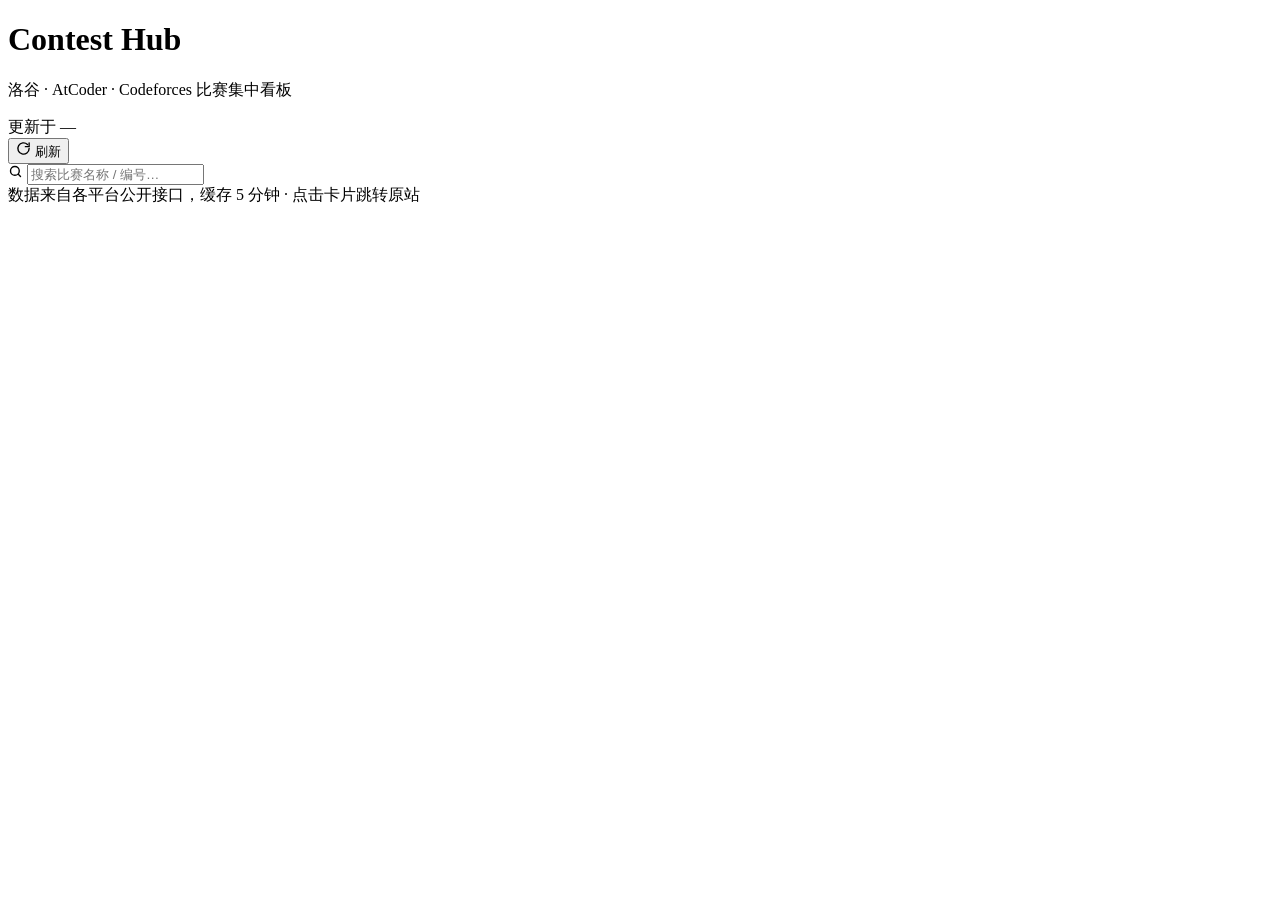
==== static/index.html @ 4236c4f7 "Add Contest Hub: 洛谷/AtCoder/Codeforces 比赛聚合看板" ====
<!DOCTYPE html>
<html lang="zh-CN">
<head>
<meta charset="UTF-8">
<meta name="viewport" content="width=device-width, initial-scale=1, maximum-scale=1">
<title>Contest Hub · 洛谷 / AtCoder / Codeforces 比赛一览</title>
<link rel="stylesheet" href="static/style.css">
</head>
<body>
<div class="bg-glow"></div>

<div class="app">
  <header class="hd">
    <div class="brand">
      <div class="logo">
        <span class="dot cf"></span><span class="dot ac"></span><span class="dot lg"></span>
      </div>
      <div class="title-wrap">
        <h1>Contest Hub</h1>
        <p class="sub">洛谷 · AtCoder · Codeforces 比赛集中看板</p>
      </div>
    </div>
    <div class="hd-right">
      <div class="updated">更新于 <span id="updated">—</span></div>
      <button id="refresh" class="btn-refresh" title="强制刷新">
        <svg viewBox="0 0 24 24" width="15" height="15" fill="none" stroke="currentColor" stroke-width="2.2" stroke-linecap="round">
          <path d="M21 12a9 9 0 1 1-2.64-6.36"/><path d="M21 3v6h-6"/>
        </svg>
        <span>刷新</span>
      </button>
    </div>
  </header>

  <section class="stats" id="stats"></section>

  <section class="filters">
    <div class="chips" id="platformChips"></div>
    <div class="right-tools">
      <div class="search">
        <svg viewBox="0 0 24 24" width="15" height="15" fill="none" stroke="currentColor" stroke-width="2.2" stroke-linecap="round">
          <circle cx="11" cy="11" r="7"/><path d="M20 20l-3.5-3.5"/>
        </svg>
        <input id="search" type="text" placeholder="搜索比赛名称 / 编号…" autocomplete="off">
      </div>
      <div class="tabs" id="statusTabs"></div>
    </div>
  </section>

  <main id="list" class="list"></main>

  <footer class="ft">
    <span id="srcStatus"></span>
    <span class="tip">数据来自各平台公开接口，缓存 5 分钟 · 点击卡片跳转原站</span>
  </footer>
</div>

<script src="static/app.js"></script>
</body>
</html>
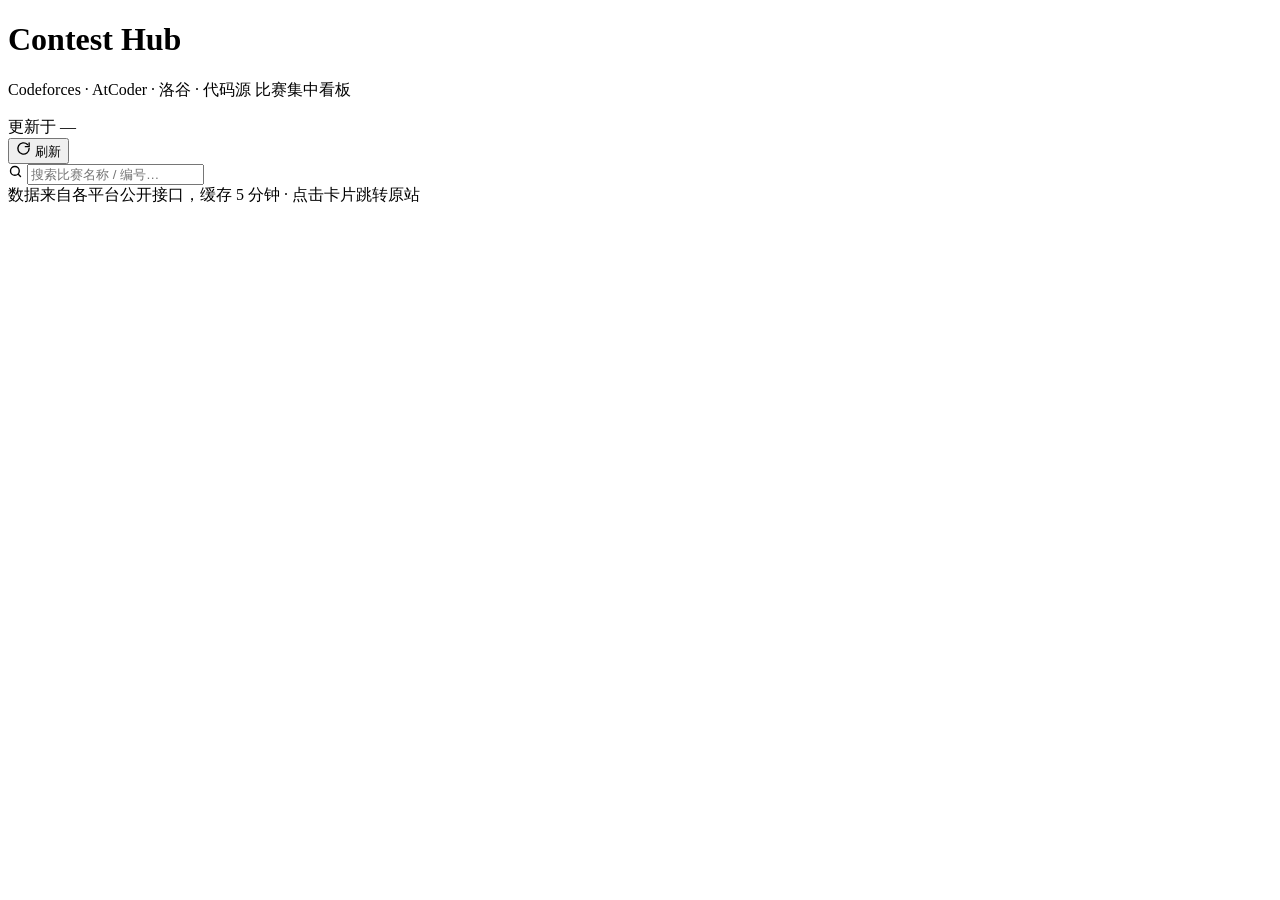
==== commit da7a93ad: "feat: 新增代码源（bs.daimayuan.top）比赛源，共四平台 - fetchers: 代码源走 Hydro SPA 内嵌 tdocs，需搜索引擎 UA 才返回数据 - 前端新增第四个平台" ====
--- a/static/index.html
+++ b/static/index.html
@@ -3,7 +3,7 @@
 <head>
 <meta charset="UTF-8">
 <meta name="viewport" content="width=device-width, initial-scale=1, maximum-scale=1">
-<title>Contest Hub · 洛谷 / AtCoder / Codeforces 比赛一览</title>
+<title>Contest Hub · Codeforces / AtCoder / 洛谷 / 代码源 比赛一览</title>
 <link rel="stylesheet" href="static/style.css">
 </head>
 <body>
@@ -13,11 +13,11 @@
   <header class="hd">
     <div class="brand">
       <div class="logo">
-        <span class="dot cf"></span><span class="dot ac"></span><span class="dot lg"></span>
+        <span class="dot cf"></span><span class="dot ac"></span><span class="dot lg"></span><span class="dot dmy"></span>
       </div>
       <div class="title-wrap">
         <h1>Contest Hub</h1>
-        <p class="sub">洛谷 · AtCoder · Codeforces 比赛集中看板</p>
+        <p class="sub">Codeforces · AtCoder · 洛谷 · 代码源 比赛集中看板</p>
       </div>
     </div>
     <div class="hd-right">
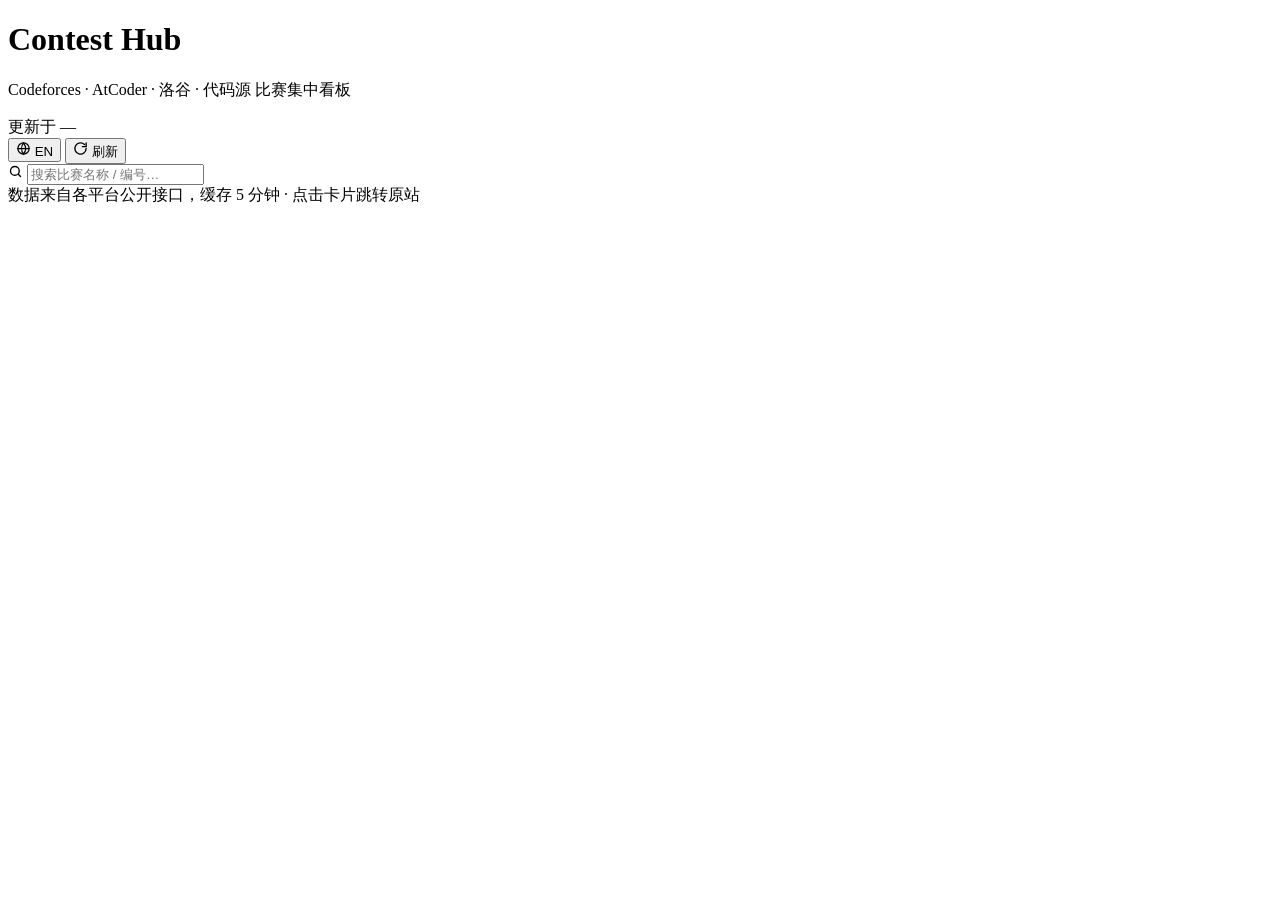
==== commit 08a7c654: "feat(ui): 中英双语切换（i18n 词典 + 中/EN 按钮） - 新增 static/i18n.js / docs/i18n.js：zh/en 双词典、t()/plural()、localS" ====
--- a/static/index.html
+++ b/static/index.html
@@ -3,7 +3,7 @@
 <head>
 <meta charset="UTF-8">
 <meta name="viewport" content="width=device-width, initial-scale=1, maximum-scale=1">
-<title>Contest Hub · Codeforces / AtCoder / 洛谷 / 代码源 比赛一览</title>
+<title data-i18n="doc.title">Contest Hub · Codeforces / AtCoder / 洛谷 / 代码源 比赛一览</title>
 <link rel="stylesheet" href="static/style.css">
 </head>
 <body>
@@ -17,16 +17,22 @@
       </div>
       <div class="title-wrap">
         <h1>Contest Hub</h1>
-        <p class="sub">Codeforces · AtCoder · 洛谷 · 代码源 比赛集中看板</p>
+        <p class="sub" data-i18n="brand.sub">Codeforces · AtCoder · 洛谷 · 代码源 比赛集中看板</p>
       </div>
     </div>
     <div class="hd-right">
-      <div class="updated">更新于 <span id="updated">—</span></div>
-      <button id="refresh" class="btn-refresh" title="强制刷新">
+      <div class="updated"><span data-i18n="updated">更新于</span> <span id="updated">—</span></div>
+      <button id="lang" class="btn-lang" data-i18n-title="lang.t" title="切换为英文">
+        <svg viewBox="0 0 24 24" width="15" height="15" fill="none" stroke="currentColor" stroke-width="2" stroke-linecap="round">
+          <circle cx="12" cy="12" r="9"/><path d="M3 12h18"/><path d="M12 3a15 15 0 0 1 0 18a15 15 0 0 1 0-18"/>
+        </svg>
+        <span data-i18n="lang.switch">EN</span>
+      </button>
+      <button id="refresh" class="btn-refresh" data-i18n-title="refresh.t" title="强制刷新">
         <svg viewBox="0 0 24 24" width="15" height="15" fill="none" stroke="currentColor" stroke-width="2.2" stroke-linecap="round">
           <path d="M21 12a9 9 0 1 1-2.64-6.36"/><path d="M21 3v6h-6"/>
         </svg>
-        <span>刷新</span>
+        <span data-i18n="refresh">刷新</span>
       </button>
     </div>
   </header>
@@ -40,7 +46,7 @@
         <svg viewBox="0 0 24 24" width="15" height="15" fill="none" stroke="currentColor" stroke-width="2.2" stroke-linecap="round">
           <circle cx="11" cy="11" r="7"/><path d="M20 20l-3.5-3.5"/>
         </svg>
-        <input id="search" type="text" placeholder="搜索比赛名称 / 编号…" autocomplete="off">
+        <input id="search" type="text" data-i18n-ph="search.ph" placeholder="搜索比赛名称 / 编号…" autocomplete="off">
       </div>
       <div class="tabs" id="statusTabs"></div>
     </div>
@@ -50,10 +56,11 @@
 
   <footer class="ft">
     <span id="srcStatus"></span>
-    <span class="tip">数据来自各平台公开接口，缓存 5 分钟 · 点击卡片跳转原站</span>
+    <span class="tip" data-i18n="foot.tip">数据来自各平台公开接口，缓存 5 分钟 · 点击卡片跳转原站</span>
   </footer>
 </div>
 
+<script src="static/i18n.js"></script>
 <script src="static/app.js"></script>
 </body>
 </html>
